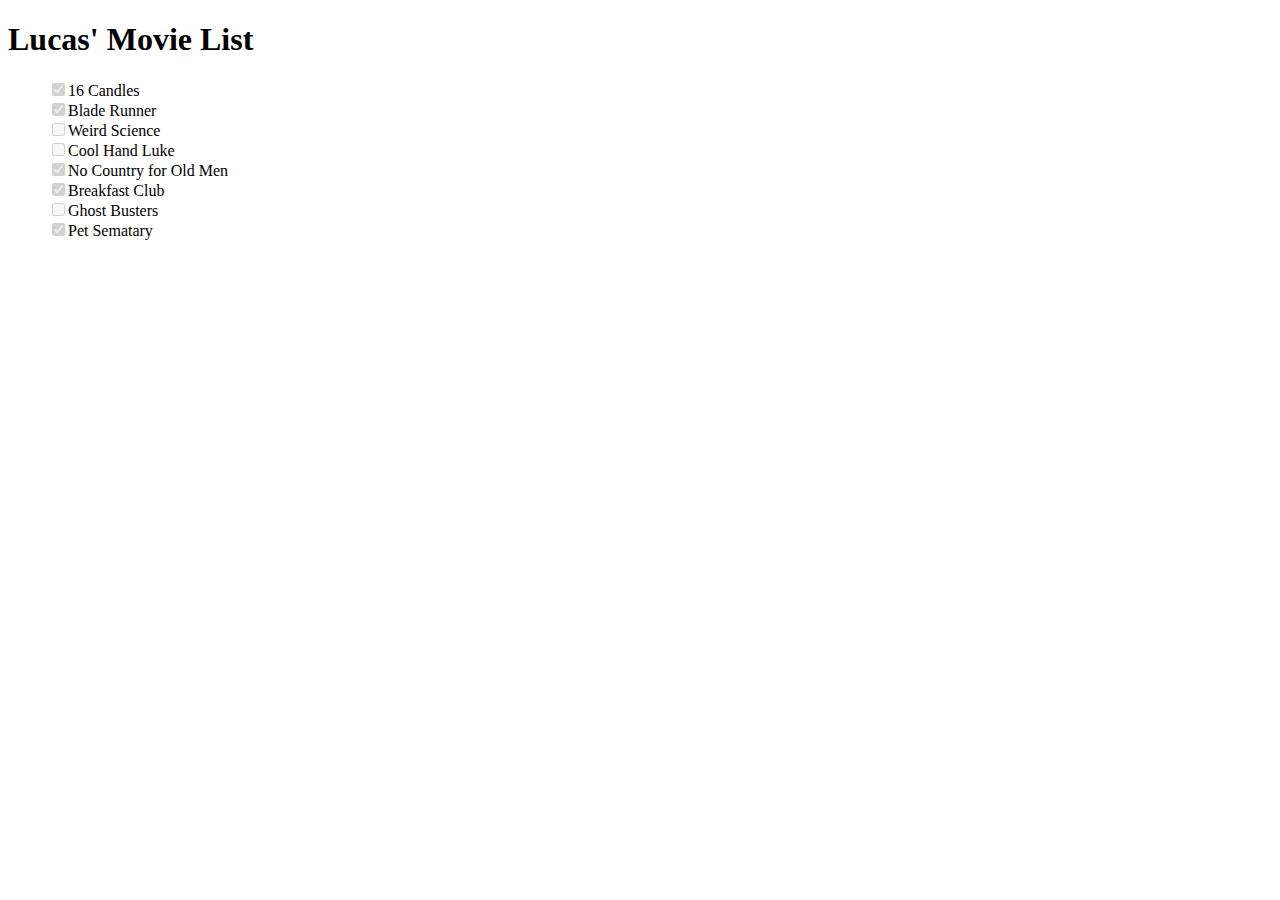
==== index.html @ 9b29f3b4 "Initial commit" ====
<!DOCTYPE html>
<html>
<head>
    <meta charset="utf-8" />
    <meta http-equiv="X-UA-Compatible" content="IE=edge">
    <title>Lucas' Movie List</title>
    <meta name="viewport" content="width=device-width, initial-scale=1">
    <link rel="stylesheet" href="https://stackpath.bootstrapcdn.com/bootstrap/4.1.3/css/bootstrap.min.css" integrity="sha384-MCw98/SFnGE8fJT3GXwEOngsV7Zt27NXFoaoApmYm81iuXoPkFOJwJ8ERdknLPMO" crossorigin="anonymous">
    <link rel="stylesheet" type="text/css" media="screen" href="main.css" />
    <script src="main.js"></script>
</head>
<body>
    <h1>Lucas' Movie List</h1>
    <ul>
        <li><input type="checkbox" checked disabled>16 Candles</li>
        <li><input type="checkbox" checked disabled>Blade Runner</li>
        <li><input type="checkbox" disabled>Weird Science</li>
        <li><input type="checkbox" disabled>Cool Hand Luke</li>
        <li><input type="checkbox" checked disabled>No Country for Old Men</li>
        <li><input type="checkbox" checked disabled>Breakfast Club</li>
        <li><input type="checkbox" disabled>Ghost Busters</li>
        <li><input type="checkbox" checked disabled>Pet Sematary</li>
    </ul>
    <script src="https://code.jquery.com/jquery-3.3.1.slim.min.js" integrity="sha384-q8i/X+965DzO0rT7abK41JStQIAqVgRVzpbzo5smXKp4YfRvH+8abtTE1Pi6jizo" crossorigin="anonymous"></script>
<script src="https://cdnjs.cloudflare.com/ajax/libs/popper.js/1.14.3/umd/popper.min.js" integrity="sha384-ZMP7rVo3mIykV+2+9J3UJ46jBk0WLaUAdn689aCwoqbBJiSnjAK/l8WvCWPIPm49" crossorigin="anonymous"></script>
<script src="https://stackpath.bootstrapcdn.com/bootstrap/4.1.3/js/bootstrap.min.js" integrity="sha384-ChfqqxuZUCnJSK3+MXmPNIyE6ZbWh2IMqE241rYiqJxyMiZ6OW/JmZQ5stwEULTy" crossorigin="anonymous"></script>
</body>
</html>
---- main.css ----
ul {
    list-style: none;
}
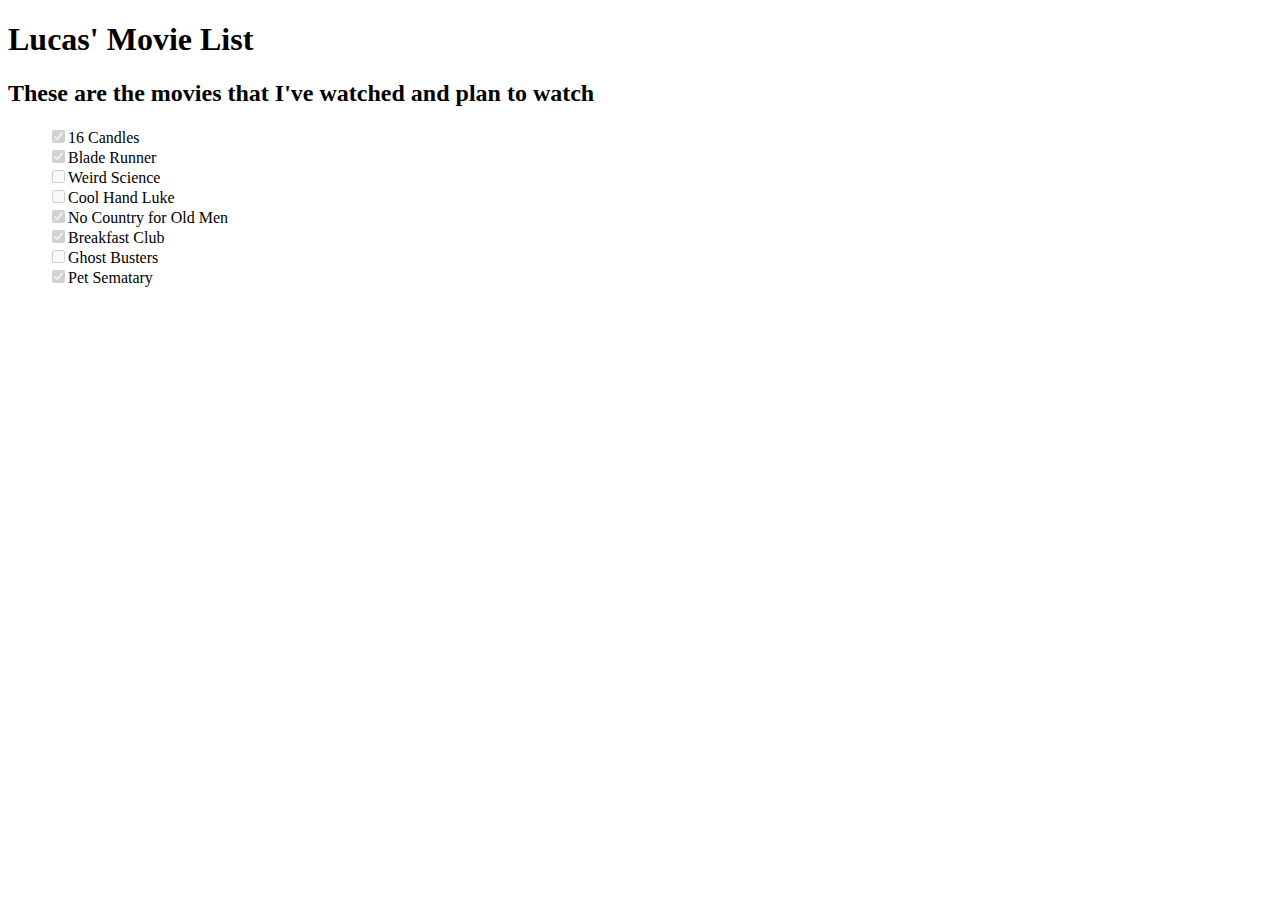
==== commit 88370e82: "add subtitle" ====
--- a/index.html
+++ b/index.html
@@ -11,6 +11,7 @@
 </head>
 <body>
     <h1>Lucas' Movie List</h1>
+    <h2>These are the movies that I've watched and plan to watch</h2>
     <ul>
         <li><input type="checkbox" checked disabled>16 Candles</li>
         <li><input type="checkbox" checked disabled>Blade Runner</li>
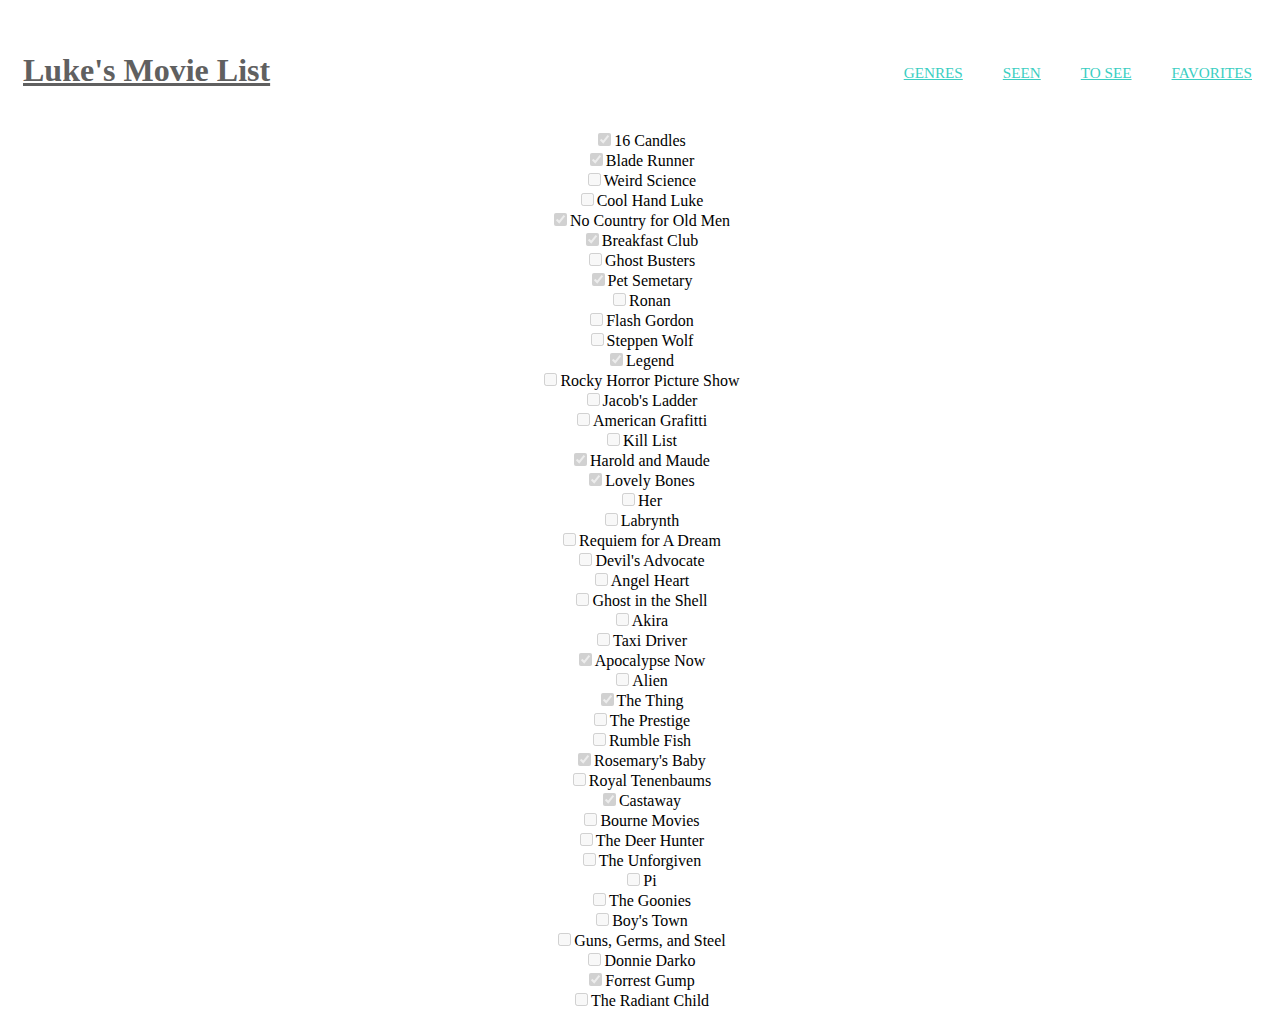
==== commit 7784b3fc: "Update index.html" ====
--- a/index.html
+++ b/index.html
@@ -1,29 +1,33 @@
-<!DOCTYPE html>
-<html>
-<head>
-    <meta charset="utf-8" />
-    <meta http-equiv="X-UA-Compatible" content="IE=edge">
-    <title>Lucas' Movie List</title>
-    <meta name="viewport" content="width=device-width, initial-scale=1">
-    <link rel="stylesheet" href="https://stackpath.bootstrapcdn.com/bootstrap/4.1.3/css/bootstrap.min.css" integrity="sha384-MCw98/SFnGE8fJT3GXwEOngsV7Zt27NXFoaoApmYm81iuXoPkFOJwJ8ERdknLPMO" crossorigin="anonymous">
-    <link rel="stylesheet" type="text/css" media="screen" href="main.css" />
-    <script src="main.js"></script>
-</head>
-<body>
-    <h1>Lucas' Movie List</h1>
-    <h2>These are the movies that I've watched and plan to watch</h2>
-    <ul>
-        <li><input type="checkbox" checked disabled>16 Candles</li>
-        <li><input type="checkbox" checked disabled>Blade Runner</li>
-        <li><input type="checkbox" disabled>Weird Science</li>
-        <li><input type="checkbox" disabled>Cool Hand Luke</li>
-        <li><input type="checkbox" checked disabled>No Country for Old Men</li>
-        <li><input type="checkbox" checked disabled>Breakfast Club</li>
-        <li><input type="checkbox" disabled>Ghost Busters</li>
-        <li><input type="checkbox" checked disabled>Pet Sematary</li>
-    </ul>
-    <script src="https://code.jquery.com/jquery-3.3.1.slim.min.js" integrity="sha384-q8i/X+965DzO0rT7abK41JStQIAqVgRVzpbzo5smXKp4YfRvH+8abtTE1Pi6jizo" crossorigin="anonymous"></script>
-<script src="https://cdnjs.cloudflare.com/ajax/libs/popper.js/1.14.3/umd/popper.min.js" integrity="sha384-ZMP7rVo3mIykV+2+9J3UJ46jBk0WLaUAdn689aCwoqbBJiSnjAK/l8WvCWPIPm49" crossorigin="anonymous"></script>
-<script src="https://stackpath.bootstrapcdn.com/bootstrap/4.1.3/js/bootstrap.min.js" integrity="sha384-ChfqqxuZUCnJSK3+MXmPNIyE6ZbWh2IMqE241rYiqJxyMiZ6OW/JmZQ5stwEULTy" crossorigin="anonymous"></script>
-</body>
-</html>+<!DOCTYPE html>
+<html>
+<head>
+    <meta charset="utf-8" />
+    <meta http-equiv="X-UA-Compatible" content="IE=edge">
+    <title>Movie List</title>
+    <meta name="viewport" content="width=device-width, initial-scale=1">
+    <!.. link to bootstrap ..!>
+    <link rel="stylesheet" href="https://stackpath.bootstrapcdn.com/bootstrap/4.1.3/css/bootstrap.min.css" integrity="sha384-MCw98/SFnGE8fJT3GXwEOngsV7Zt27NXFoaoApmYm81iuXoPkFOJwJ8ERdknLPMO" crossorigin="anonymous">
+    <link rel="stylesheet" type="text/css" media="screen" href="main.css" />
+</head>
+<body>
+    <header class="main-header">
+        <h1 class="name"> <a href="c:/users/luke/desktop/movie%20list/index.html">Luke's Movie List</a></h1>
+        <ul class="main-nav">
+            <li><a href="#">Genres</a></li>
+            <li><a href="c:/users/luke/desktop/movie%20list/seen.html">Seen</a></li>
+            <li><a href="c:/users/luke/desktop/movie%20list/tosee.html">To See</a></li>
+            <li><a href="c:/users/luke/desktop/movie%20list/favorites.html">Favorites</a></li>
+        </ul>        
+    </header>
+    <div class="row">
+        <div class="container">
+            <ul id="movieList">
+            </ul>
+        </div>
+    </div>
+    <!-- Boostrap Javascript -->
+    <script src="https://code.jquery.com/jquery-3.3.1.slim.min.js" integrity="sha384-q8i/X+965DzO0rT7abK41JStQIAqVgRVzpbzo5smXKp4YfRvH+8abtTE1Pi6jizo" crossorigin="anonymous"></script>
+    <script src="https://cdnjs.cloudflare.com/ajax/libs/popper.js/1.14.3/umd/popper.min.js" integrity="sha384-ZMP7rVo3mIykV+2+9J3UJ46jBk0WLaUAdn689aCwoqbBJiSnjAK/l8WvCWPIPm49" crossorigin="anonymous"></script>
+    <script src="https://stackpath.bootstrapcdn.com/bootstrap/4.1.3/js/bootstrap.min.js" integrity="sha384-ChfqqxuZUCnJSK3+MXmPNIyE6ZbWh2IMqE241rYiqJxyMiZ6OW/JmZQ5stwEULTy" crossorigin="anonymous"></script>
+
+    <script src="main.js"></script>
--- a/main.css
+++ b/main.css
@@ -1,3 +1,103 @@
-ul {
-    list-style: none;
+* {
+    box-sizing: border-box;
+}
+
+ul {
+    margin: 0;
+    padding: 0;
+    list-style: none;
+}
+
+/* Navigation */
+
+.name a {
+    margin: 0 auto;
+    text-align: center;
+    color: #606060;
+}
+
+.name a:hover {
+    color: #808080;
+    text-decoration: none;
+}
+
+.main-nav {
+    margin-top: 5px;
+}
+
+.name a,
+.main-nav a {
+    text-align: center;
+    display: block;
+    padding: 10px 15px;
+}
+.main-nav a {
+    font-size: .95em;
+    color: #3acec2;
+    text-transform: uppercase;
+}
+
+.main-nav a:hover {
+    color: #093a58;
+    text-decoration: none;
+}
+
+/* Layout Containers */
+
+.main-header {
+    padding-top: .8em;
+    padding-bottom: .6em;
+}
+.row {
+    text-align: center;
+}
+.container {
+    display: inline-block;
+}
+
+
+
+/* ===========================
+    Media Queries
+=============================*/
+
+@media (min-width: 769px) {
+    .main-header,
+    .row {
+        width: 90%;
+        margin: 0 auto;
+    }
+    .main-header,
+    .main-nav {
+        display: flex;
+    }
+
+    .main-header {
+        flex-direction: column;
+        align-items: center;
+    }
+}
+
+
+@media (min-width: 1025px) {
+    .main-header {
+        width: 100%;
+        max-width: 1400px;
+        margin: 0 auto;
+    }
+    .container {
+        width: 50%;
+    }
+    .main-nav a {
+        padding: 10px 20px;
+    }
+
+}
+
+@media (min-width: 1025px) {
+    .main-header {
+        flex-direction: row;
+        justify-content: space-between;
+        text-align: left;
+    }
 }